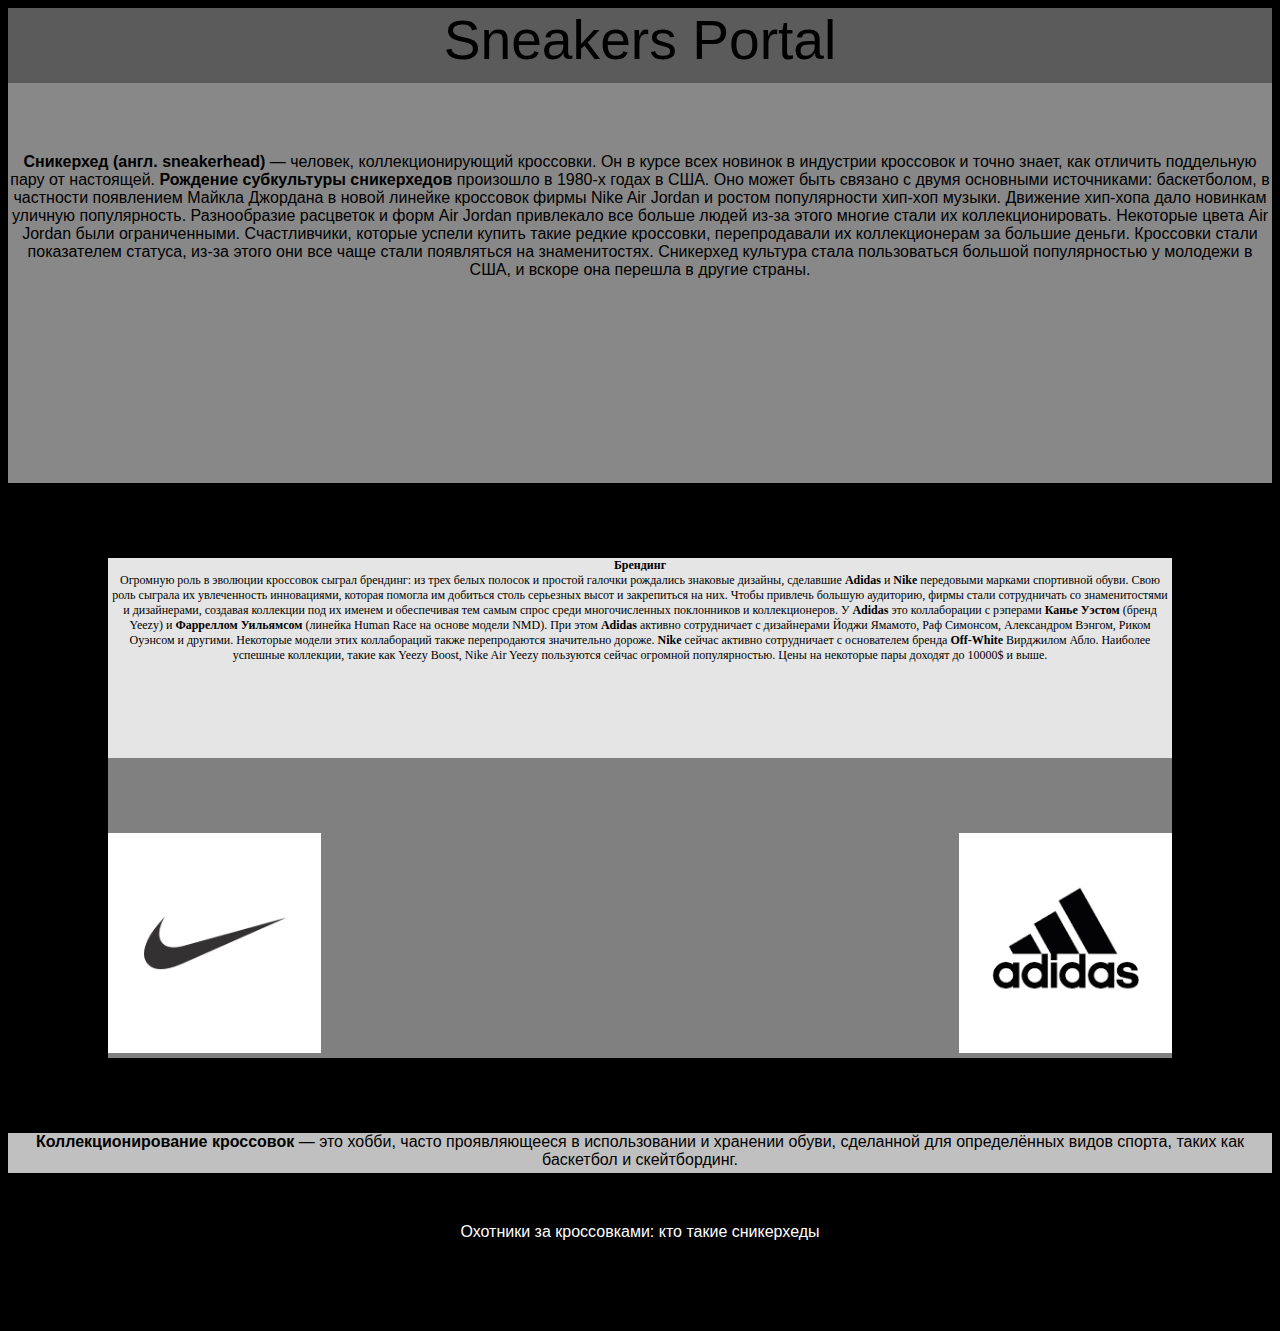
==== responsive-flex.html @ 83565b4e "Add files via upload" ====
<!DOCTYPE html>
<html lang="en" dir="ltr">
  <head>
    <meta charset="utf-8">
    <meta name="viewport" content="width=device-width, initial-scale=1.0">
    <title>Responsive Flex</title>
    <style media="screen">
    body {
      background-color: black;
    }
nav{
  background-color:#5C5B5B;
  height:75px;
  font-family: arial;
} /*задав параметри для елементу <nav>*/
  .nav_bar{
      display: flex;
      justify-content: center;
      margin: 5px;
      font-size: 345%;
  }
header{
  background-color:#888888;
  height:400px;
  text-align: center;
  font-family: arial;
} /*задав параметри для елементу <header>*/
section{
  background-color: gray;
  height:500px;
  margin-top:75px;
  margin-bottom:75px;
  margin-left:100px;
  margin-right:100px;
  font-family: arial;
} /*задав параметри для елементу <section>*/
#flex-container{ /*Створення flex container для боксів з картинками*/
  display:flex;
  justify-content: space-between;;
}
.box1{
  height:220px;
  width: 20%;
} /*задав параметри для 1-го помаранчевого боксу*/
.box2{
  height:220px;
  width: 20%;
} /*задав параметри для 2-го помаранчевого боксу*/
a{
  color: #ffffff;
  margin: 15px;
  text-decoration: none;
} /*задав параметри для селектора а*/
.prefooter{
  height:40px;
  background-color: silver;
  font-family: arial;
  text-align: center;
} /*задав параметри для елементу <prefooter>*/
  .div1{
    font-size: 100%;
    padding-top:70px;
  }
footer{
  height:100px;
  background-color: black;
  font-family: arial;
  text-align: center;
  padding-top: 50px;
  color: gray;
} /*задав параметри для елементу <footer>*/
.yellow{
  height:200px;
  background-color:#E5E5E5;
  margin-bottom:75px;
  text-align: center;
}
@media (max-width: 1400px) {
  .yellow{
    font-family: constantia;
    font-size: 75%;
  }
}
@media (max-width: 1000px) {
  .yellow{
    font-family: constantia;
    font-size: 65%;
  }
}
@media (max-width: 700px) {
  .yellow{
    font-family: constantia;
    font-size: 50%;
  }
}
@media (max-width: 500px) {
  .yellow{
    font-family: constantia;
    font-size: 40%;
  }
}
    </style>
  </head>
  <body>
    <nav><span class="nav_bar">Sneakers Portal</span></nav>
  <header>
<div class="div1">
  <b>Сникерхед (англ. sneakerhead)</b> — человек, коллекционирующий кроссовки. Он в курсе всех новинок в индустрии кроссовок и точно знает, как отличить поддельную пару от настоящей.
  <b>Рождение субкультуры сникерхедов</b> произошло в 1980-х годах в США. Оно может быть связано с двумя основными источниками: баскетболом, в частности появлением Майкла Джордана в новой линейке кроссовок фирмы Nike Air Jordan и ростом популярности хип-хоп музыки. Движение хип-хопа дало новинкам уличную популярность. Разнообразие расцветок и форм Air Jordan привлекало все больше людей из-за этого многие стали их коллекционировать. Некоторые цвета Air Jordan были ограниченными. Счастливчики, которые успели купить такие редкие кроссовки, перепродавали их коллекционерам за большие деньги. Кроссовки стали показателем статуса, из-за этого они все чаще стали появляться на знаменитостях. Сникерхед культура стала пользоваться большой популярностью у молодежи в США, и вскоре она перешла в другие страны.
</div>
  </header>
  <section>
    <p class="yellow"><b>Брендинг</b><br/>
    Огромную роль в эволюции кроссовок сыграл брендинг: из трех белых полосок и простой галочки рождались знаковые дизайны, сделавшие <b>Adidas</b> и <b>Nike</b> передовыми марками спортивной обуви.
    Свою роль сыграла их увлеченность инновациями, которая помогла им добиться столь серьезных высот и закрепиться на них.
    Чтобы привлечь большую аудиторию, фирмы стали сотрудничать со знаменитостями и дизайнерами, создавая коллекции под их именем и обеспечивая тем самым спрос среди многочисленных поклонников и коллекционеров.
    У  <b>Adidas</b> это коллаборации с рэперами <b>Канье Уэстом</b> (бренд Yeezy) и <b>Фарреллом Уильямсом</b> (линейка Human Race на основе модели NMD).
    При этом <b>Adidas</b> активно сотрудничает с дизайнерами Йоджи Ямамото, Раф Симонсом, Александром Вэнгом, Риком Оуэнсом и другими.
    Некоторые модели этих коллабораций также перепродаются значительно дороже.
    <b>Nike</b> сейчас активно сотрудничает с основателем бренда <b>Off-White</b> Вирджилом Абло.
    Наиболее успешные коллекции, такие как Yeezy Boost, Nike Air Yeezy пользуются сейчас огромной популярностью.
    Цены на некоторые пары доходят до 10000$ и выше.</p>
    <div id="flex-container">
     <div class="box1"><img src="Nike.png" alt="Pc" width="100%" height="100%"/></div>
     <div class="box2"><img src="Adidas.png" alt="My photo" width="100%" height="100%"/></div>
   </div>
  </section>
  <div class="prefooter"><b>Коллекционирование кроссовок</b> — это хобби, часто проявляющееся в использовании и хранении обуви, сделанной для определённых видов спорта, таких как баскетбол и скейтбординг.</div>
  <footer><a href="https://www.bbc.com/russian/features-39779238">Охотники за кроссовками: кто такие сникерхеды</a></footer>
  </body>
</html>
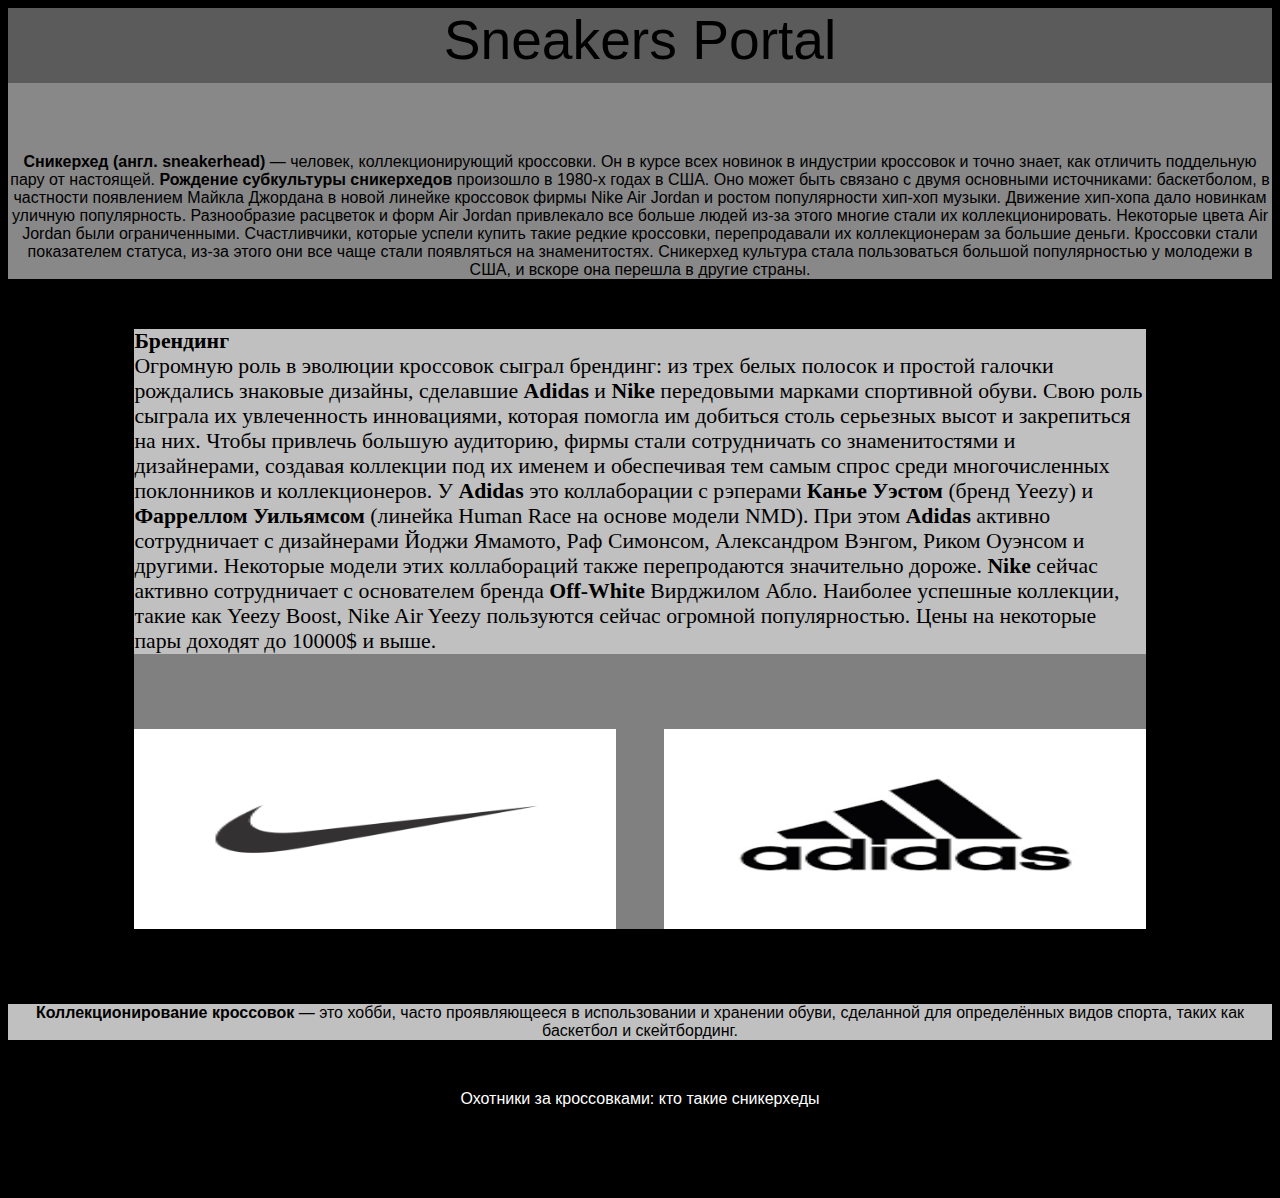
==== commit 3faa96aa: "Update responsive-flex.html" ====
--- a/responsive-flex.html
+++ b/responsive-flex.html
@@ -12,6 +12,7 @@
   background-color:#5C5B5B;
   height:75px;
   font-family: arial;
+  width:100%;
 } /*задав параметри для елементу <nav>*/
   .nav_bar{
       display: flex;
@@ -21,30 +22,43 @@
   }
 header{
   background-color:#888888;
-  height:400px;
+  height:15%;
   text-align: center;
   font-family: arial;
+  width:100%;
 } /*задав параметри для елементу <header>*/
 section{
-  background-color: gray;
-  height:500px;
-  margin-top:75px;
-  margin-bottom:75px;
-  margin-left:100px;
-  margin-right:100px;
-  font-family: arial;
+  background-color: grey;
+  width: 80%;
+  margin-left: auto;
+  margin-right: auto;
+  margin-bottom: 75px;
+  font-size: 0;
 } /*задав параметри для елементу <section>*/
 #flex-container{ /*Створення flex container для боксів з картинками*/
   display:flex;
   justify-content: space-between;;
 }
 .box1{
-  height:220px;
-  width: 20%;
+  display: inline-flex;
+ height: 200px;
+ width: 48%;
+ background-color: tomato;
+ margin-right: 0px;
+ margin-bottom: 0px;
+ border: none;
+ padding: 0px;
 } /*задав параметри для 1-го помаранчевого боксу*/
 .box2{
-  height:220px;
-  width: 20%;
+  display: inline-flex;
+  height: 200px;
+  width: 48%;
+  background-color: tomato;
+  margin-right: 0px;
+  margin-bottom: 0px;
+  border: none;
+  padding: 0px;
+  margin-left: 48px;
 } /*задав параметри для 2-го помаранчевого боксу*/
 a{
   color: #ffffff;
@@ -52,10 +66,11 @@
   text-decoration: none;
 } /*задав параметри для селектора а*/
 .prefooter{
-  height:40px;
+  height:5%;
   background-color: silver;
   font-family: arial;
   text-align: center;
+  width:100%;
 } /*задав параметри для елементу <prefooter>*/
   .div1{
     font-size: 100%;
@@ -70,34 +85,12 @@
   color: gray;
 } /*задав параметри для елементу <footer>*/
 .yellow{
-  height:200px;
-  background-color:#E5E5E5;
-  margin-bottom:75px;
-  text-align: center;
-}
-@media (max-width: 1400px) {
-  .yellow{
-    font-family: constantia;
-    font-size: 75%;
-  }
-}
-@media (max-width: 1000px) {
-  .yellow{
-    font-family: constantia;
-    font-size: 65%;
-  }
-}
-@media (max-width: 700px) {
-  .yellow{
-    font-family: constantia;
-    font-size: 50%;
-  }
-}
-@media (max-width: 500px) {
-  .yellow{
-    font-family: constantia;
-    font-size: 40%;
-  }
+  background-color: silver;
+  height: 20%;
+  margin-bottom: 75px;
+  margin-top:50px;
+  font-size: 25px;
+  font-size: 1.7vw;
 }
     </style>
   </head>
@@ -110,7 +103,8 @@
 </div>
   </header>
   <section>
-    <p class="yellow"><b>Брендинг</b><br/>
+    <p class="yellow">
+    <b>Брендинг</b><br/>
     Огромную роль в эволюции кроссовок сыграл брендинг: из трех белых полосок и простой галочки рождались знаковые дизайны, сделавшие <b>Adidas</b> и <b>Nike</b> передовыми марками спортивной обуви.
     Свою роль сыграла их увлеченность инновациями, которая помогла им добиться столь серьезных высот и закрепиться на них.
     Чтобы привлечь большую аудиторию, фирмы стали сотрудничать со знаменитостями и дизайнерами, создавая коллекции под их именем и обеспечивая тем самым спрос среди многочисленных поклонников и коллекционеров.
